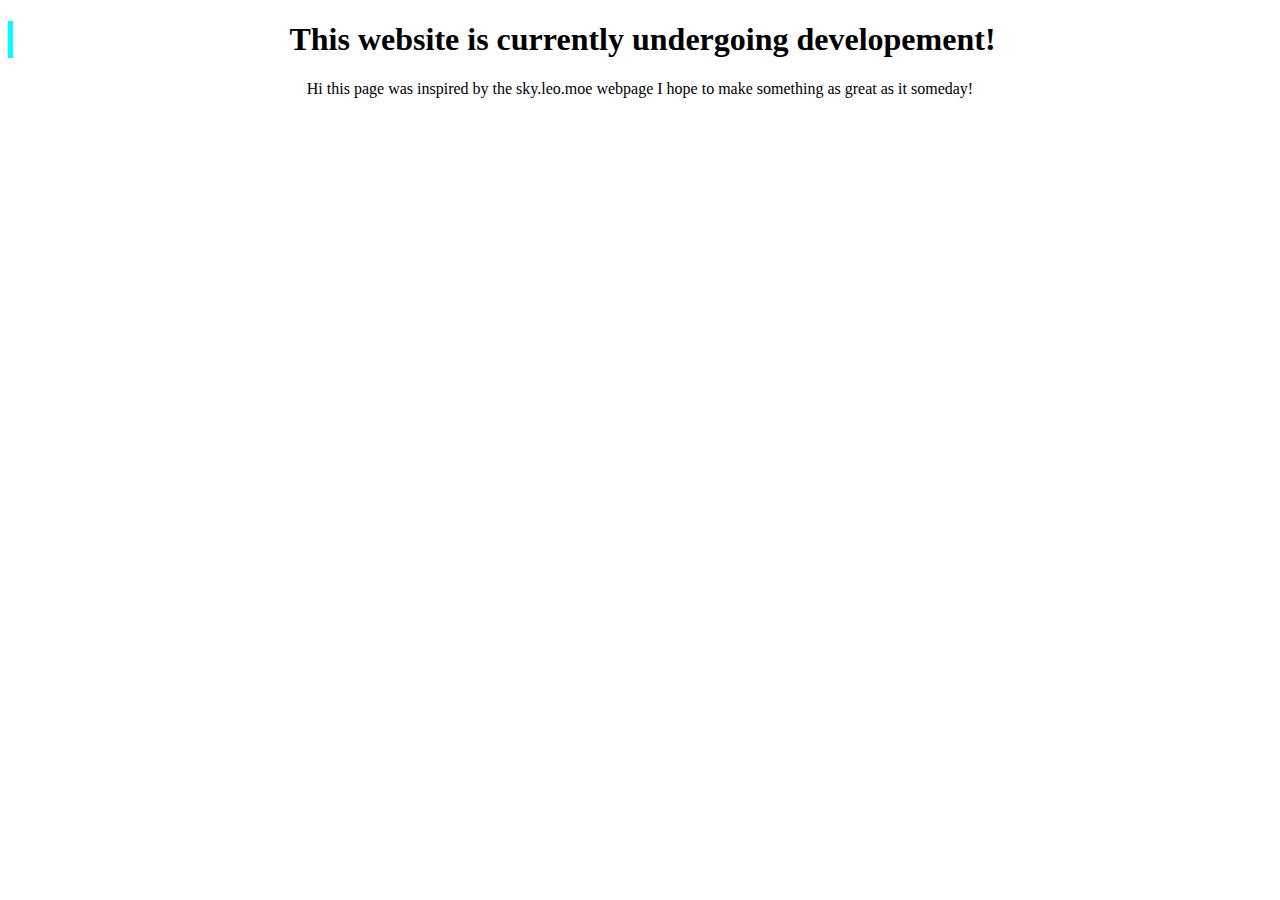
==== homepage.html @ 137af953 "fuck quinre" ====
<!DOCTYPE html>
<html>
 <style>
   #WebsiteHeader{
     color: black;
     border-left: 5px solid aqua;
     text-align: center;
   }
   #firstpara{
    color: black;
    text-align: center;
   }
</style>
<head>
  <h1 id="WebsiteHeader">This website is currently undergoing developement!</h1>
</head>
<body>
  <p id="firstpara">Hi this page was inspired by the sky.leo.moe webpage I hope to make something as great as it someday!</p>
</body>
</html>
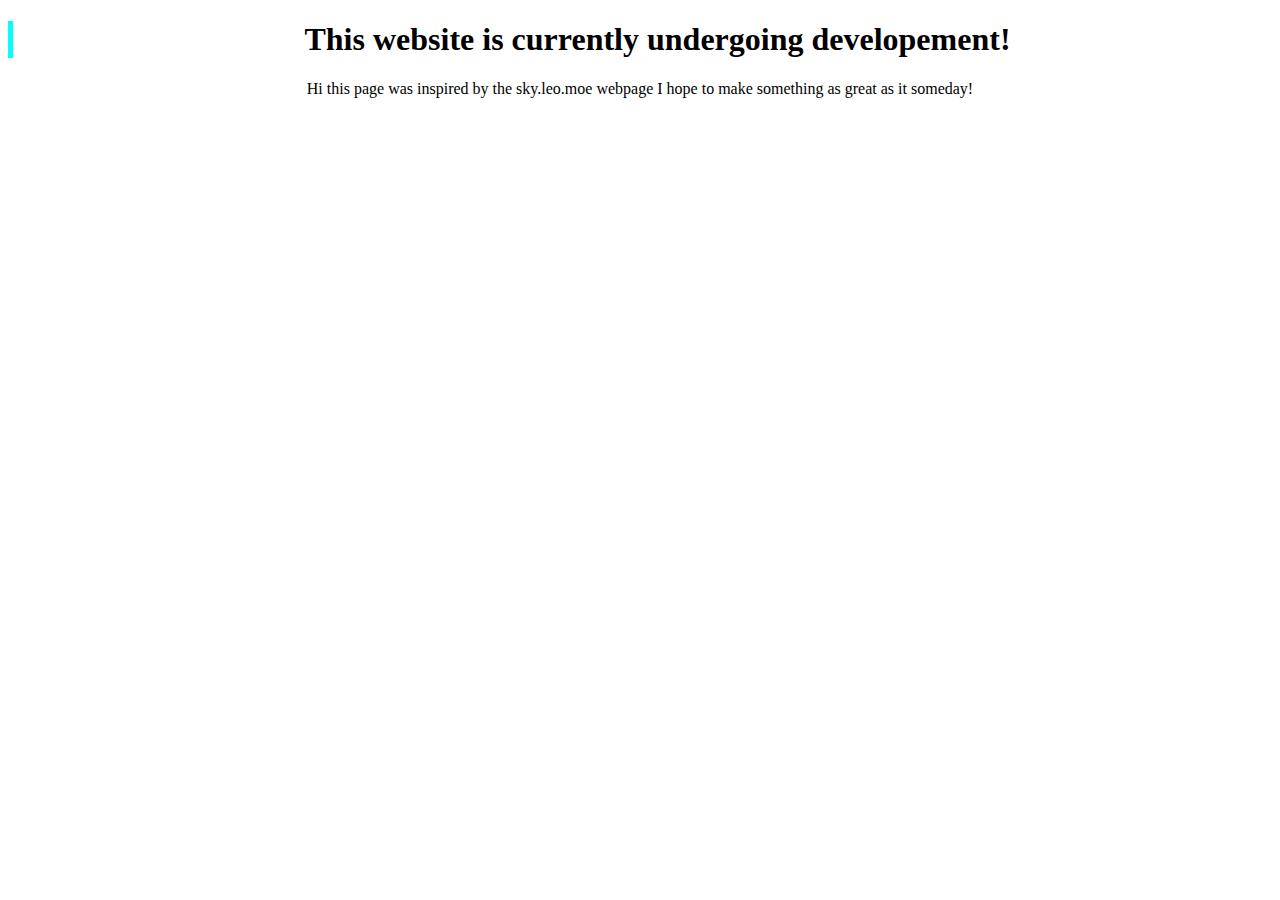
==== commit 396fc804: "added padding" ====
--- a/homepage.html
+++ b/homepage.html
@@ -4,6 +4,7 @@
    #WebsiteHeader{
      color: black;
      border-left: 5px solid aqua;
+     padding-left: 30px;
      text-align: center;
    }
    #firstpara{
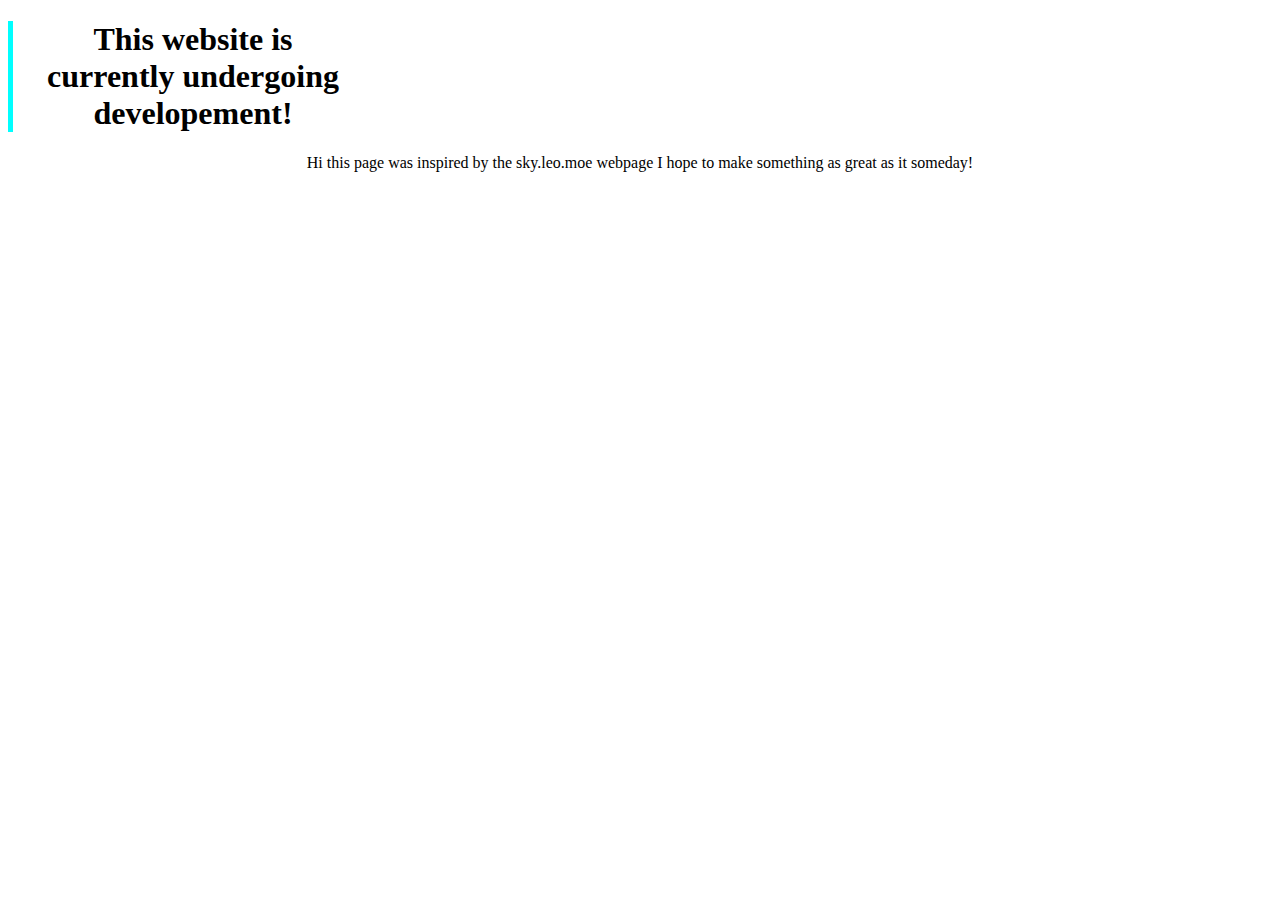
==== commit 53d81c58: "work" ====
--- a/homepage.html
+++ b/homepage.html
@@ -3,6 +3,7 @@
  <style>
    #WebsiteHeader{
      color: black;
+     width: 300px;
      border-left: 5px solid aqua;
      padding-left: 30px;
      text-align: center;
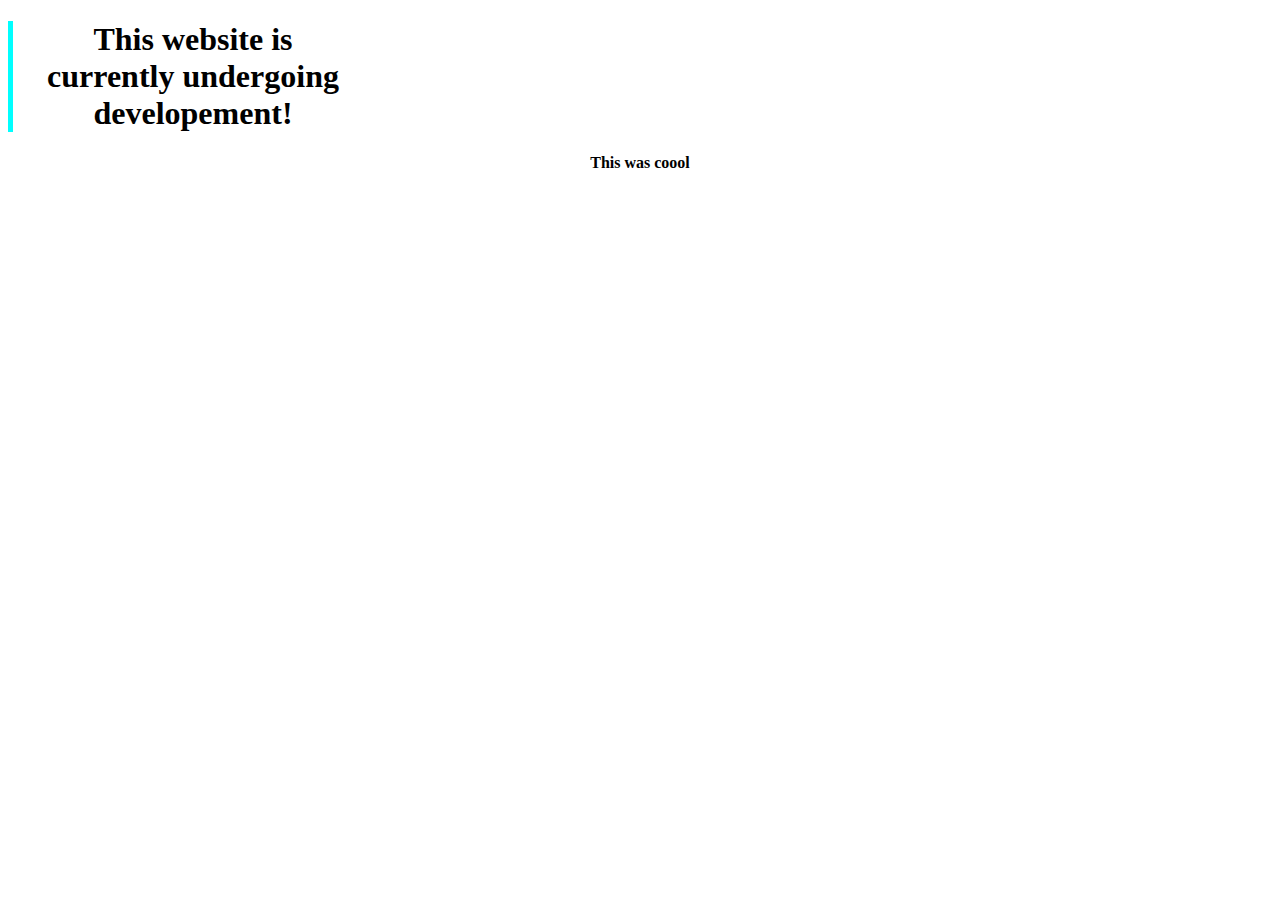
==== commit 45591335: "Adding bold text?" ====
--- a/homepage.html
+++ b/homepage.html
@@ -17,6 +17,6 @@
   <h1 id="WebsiteHeader">This website is currently undergoing developement!</h1>
 </head>
 <body>
-  <p id="firstpara">Hi this page was inspired by the sky.leo.moe webpage I hope to make something as great as it someday!</p>
+  <p id="firstpara"><b>This was coool</b></p>
 </body>
 </html>
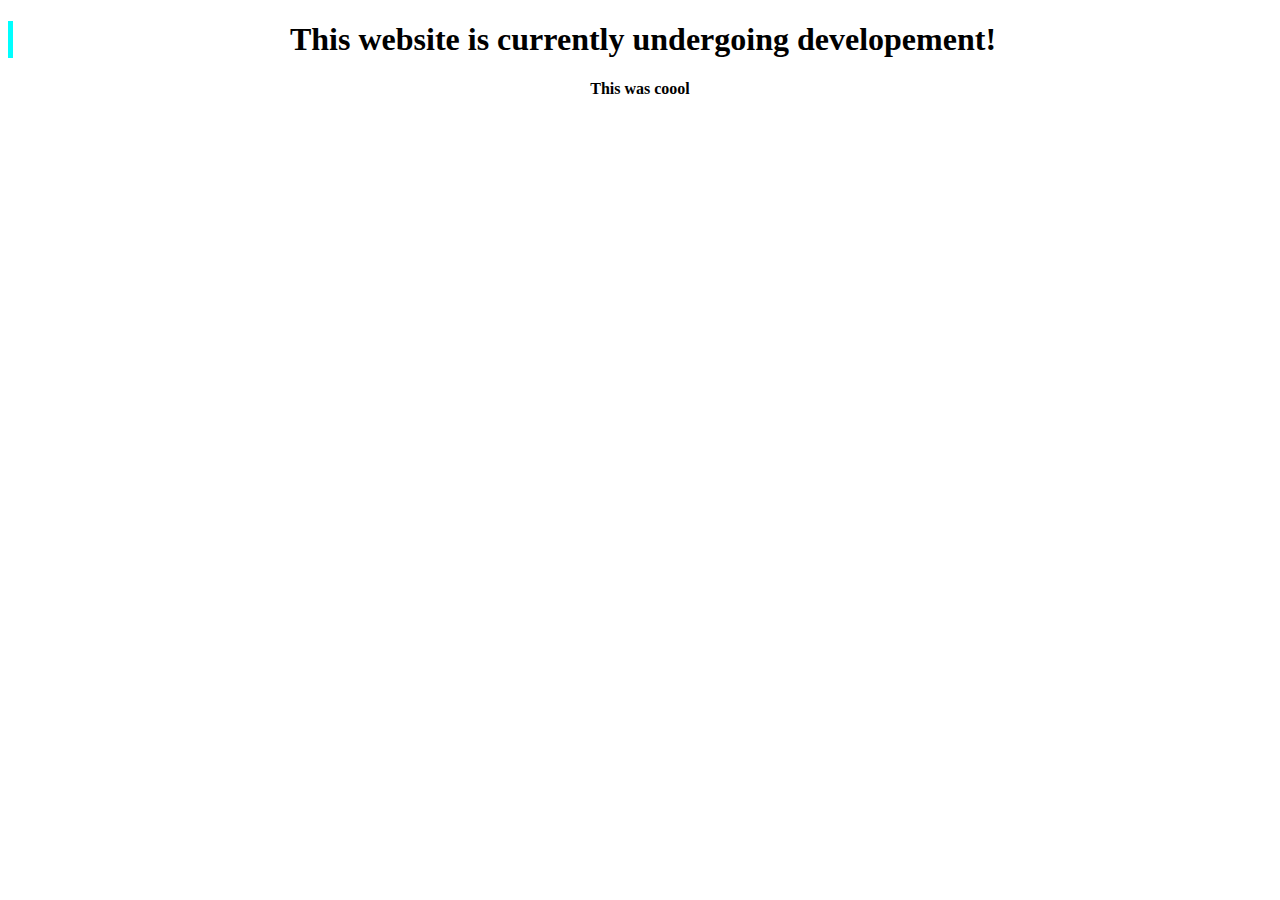
==== commit 0bbdc6c3: "Made the width more" ====
--- a/homepage.html
+++ b/homepage.html
@@ -3,7 +3,7 @@
  <style>
    #WebsiteHeader{
      color: black;
-     width: 300px;
+     width: 1200px;
      border-left: 5px solid aqua;
      padding-left: 30px;
      text-align: center;
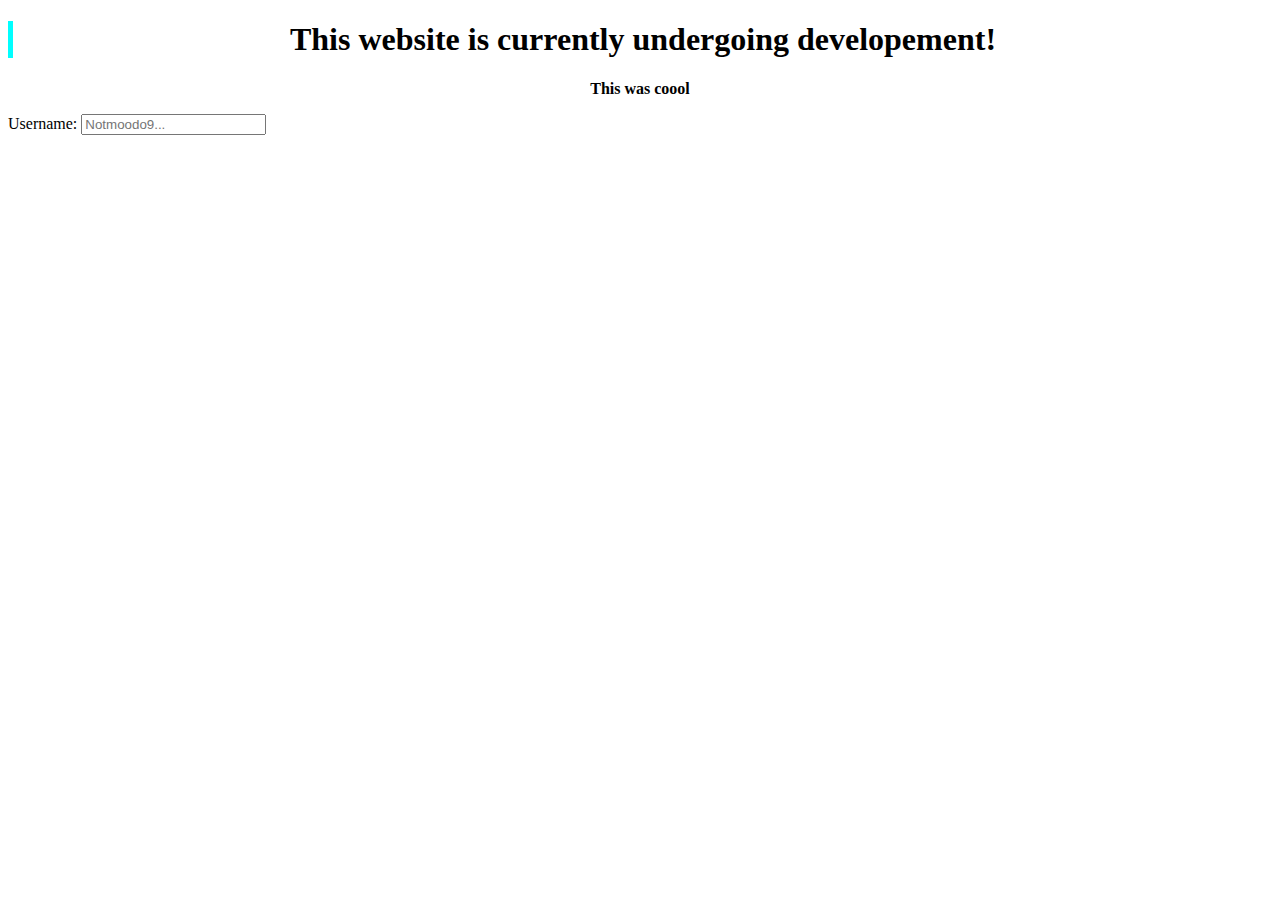
==== commit 155c9c2e: "Added a button?" ====
--- a/homepage.html
+++ b/homepage.html
@@ -18,5 +18,7 @@
 </head>
 <body>
   <p id="firstpara"><b>This was coool</b></p>
+ <label for="Name">Username:</label>
+ <input type="text" id="Name" name="Name" placeholder="Notmoodo9...">
 </body>
 </html>
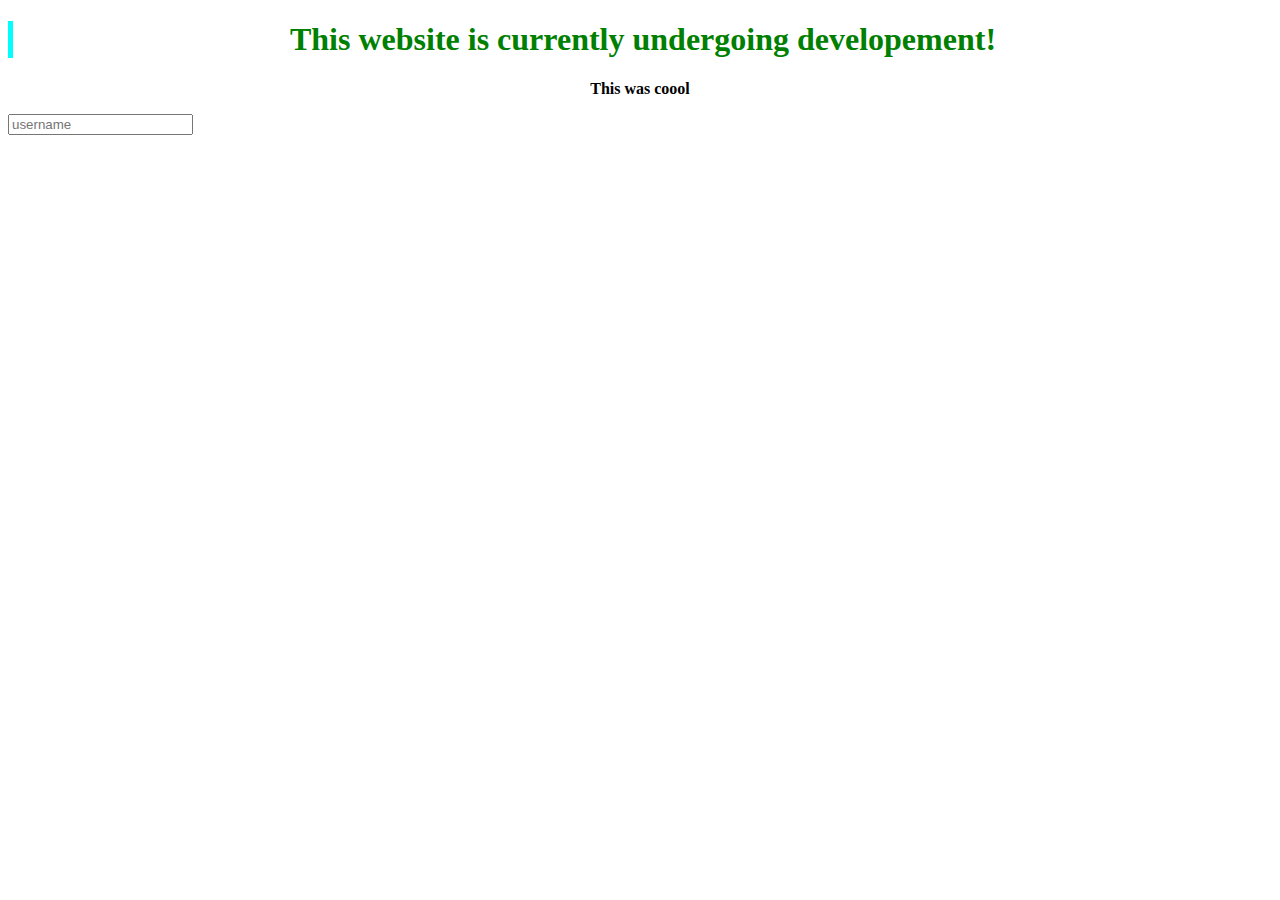
==== commit 4f3cdede: "Reformatted the button" ====
--- a/homepage.html
+++ b/homepage.html
@@ -2,7 +2,7 @@
 <html>
  <style>
    #WebsiteHeader{
-     color: black;
+     color: green;
      width: 1200px;
      border-left: 5px solid aqua;
      padding-left: 30px;
@@ -12,13 +12,16 @@
     color: black;
     text-align: center;
    }
+  #username{
+    color: blue;
+    text-align: center;
+  }
 </style>
 <head>
   <h1 id="WebsiteHeader">This website is currently undergoing developement!</h1>
 </head>
 <body>
   <p id="firstpara"><b>This was coool</b></p>
- <label for="Name">Username:</label>
- <input type="text" id="Name" name="Name" placeholder="Notmoodo9...">
+ <input type="text" id="Name" name="Name" placeholder="username" id="username">
 </body>
 </html>
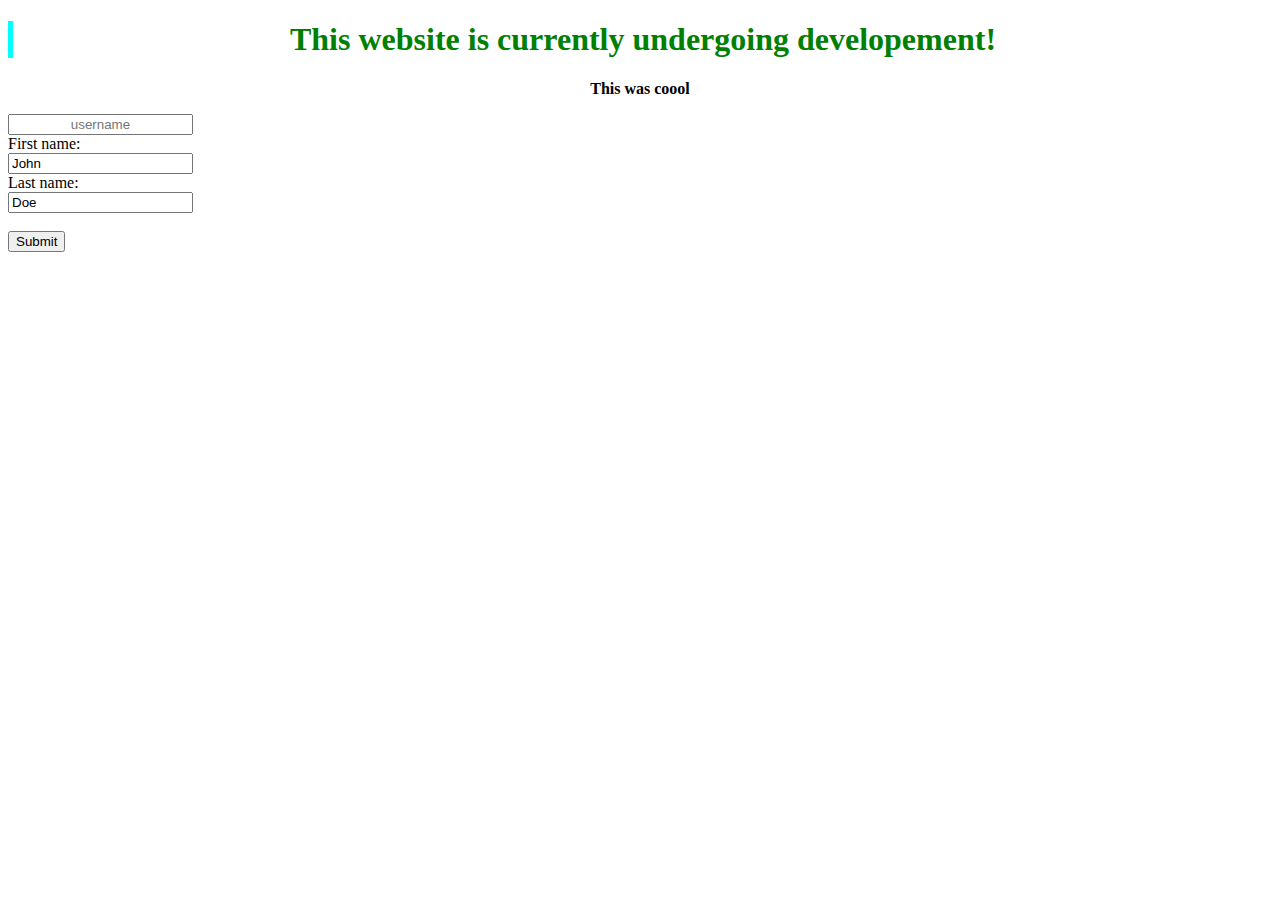
==== commit c84cb711: "Update homepage.html" ====
--- a/homepage.html
+++ b/homepage.html
@@ -12,7 +12,7 @@
     color: black;
     text-align: center;
    }
-  #username{
+  .inputField{
     color: blue;
     text-align: center;
   }
@@ -22,6 +22,13 @@
 </head>
 <body>
   <p id="firstpara"><b>This was coool</b></p>
- <input type="text" id="Name" name="Name" placeholder="username" id="username">
+ <input class="inputField" type="text" id="Name" name="Name" placeholder="username">
+ <form action="/action_page.php">
+  <label for="fname">First name:</label><br>
+  <input type="text" id="fname" name="fname" value="John"><br>
+  <label for="lname">Last name:</label><br>
+  <input type="text" id="lname" name="lname" value="Doe"><br><br>
+  <input type="submit" value="Submit">
+</form>
 </body>
 </html>
